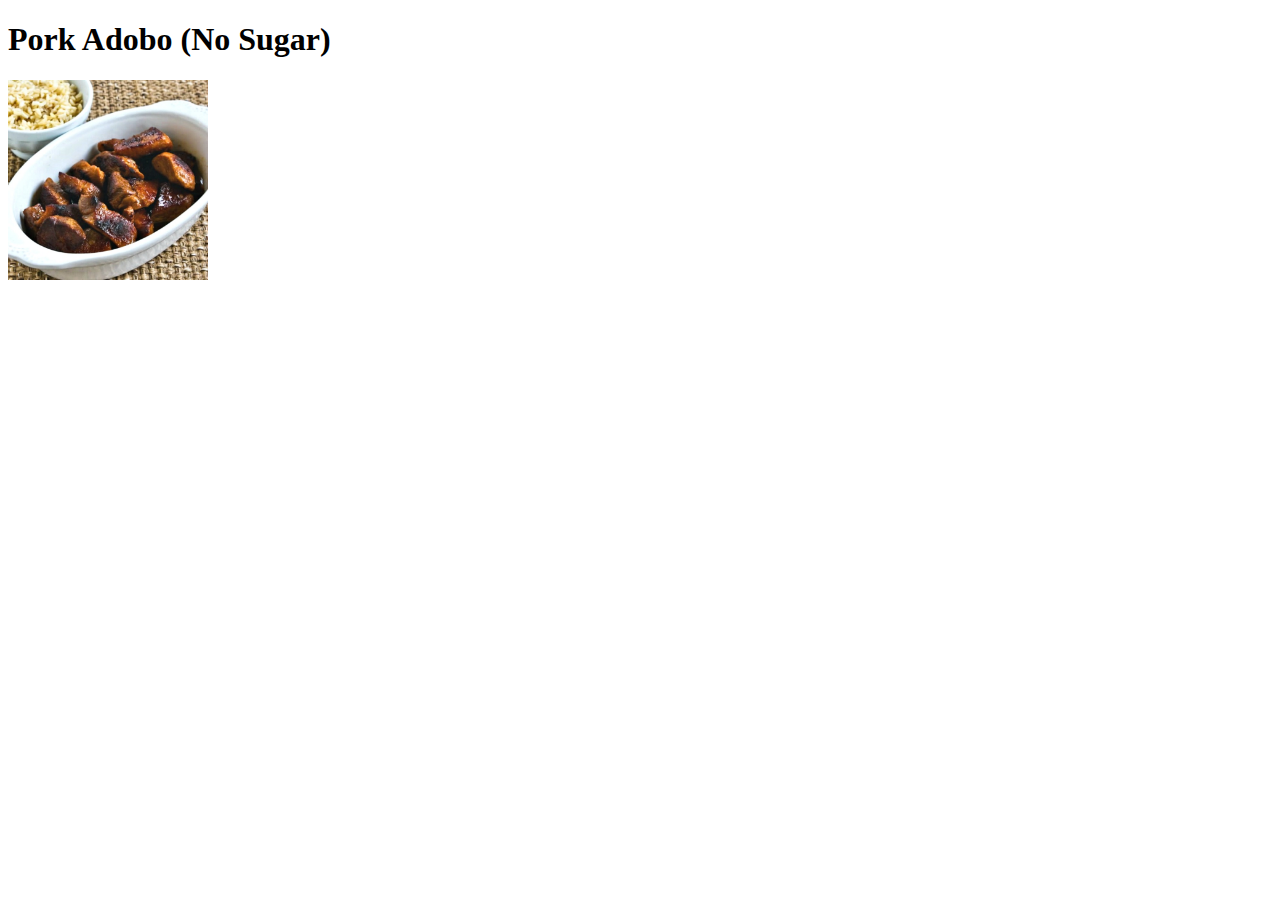
==== recipes/adobo.html @ 1c3b03a4 "Set up adobo.html, added heading to butter.html" ====
<!DOCTYPE html>
<html lang="en">
<head>
    <meta charset="UTF-8">
    <meta name="viewport" content="width=device-width, initial-scale=1.0">
    <title>Pork Adobo Recipe (No Sugar)</title>
</head>
<body>
    <h1>Pork Adobo (No Sugar)</h1>
      <img src="../images/adobo.jpg" width="200">
    
</body>
</html>
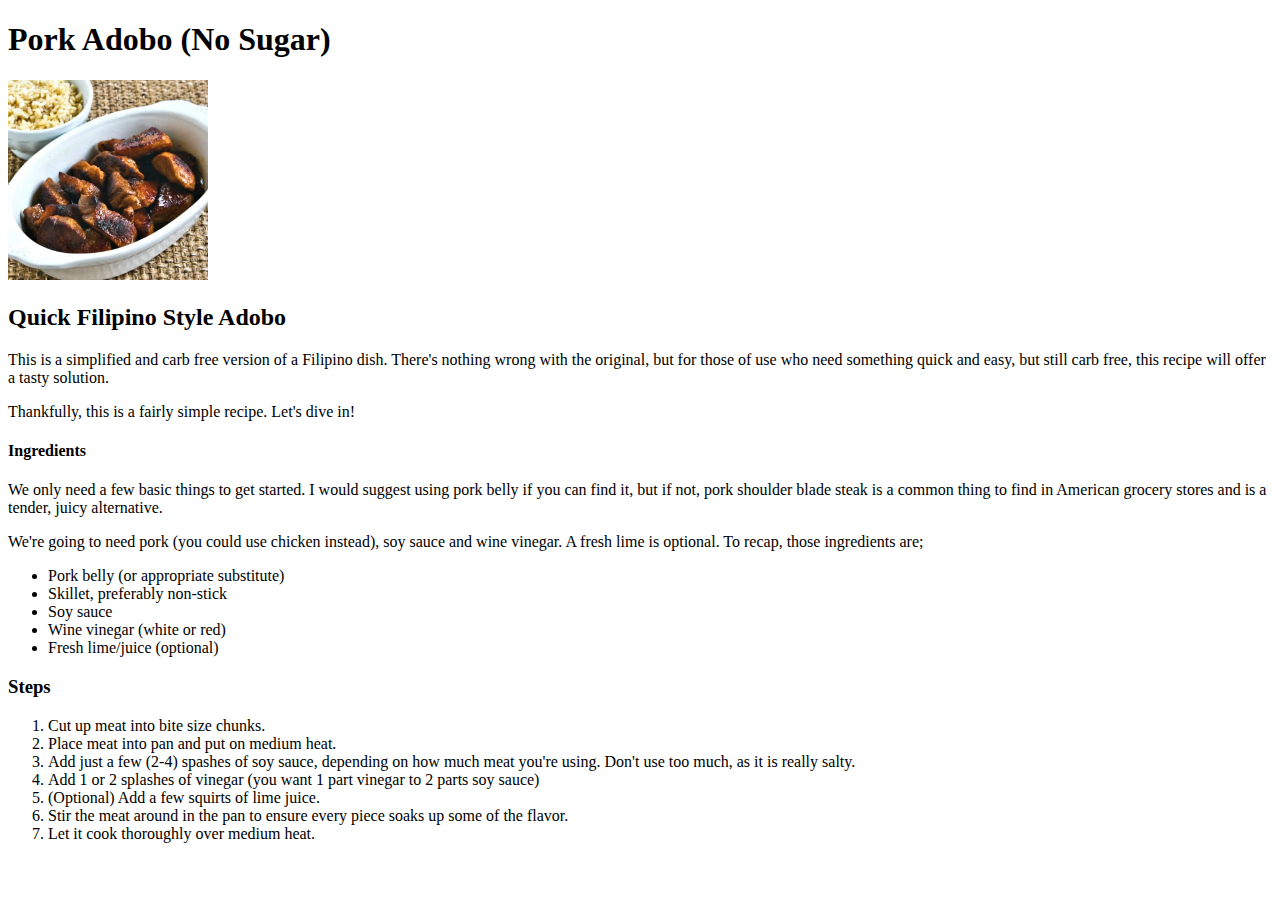
==== commit 050265eb: "Add recipe content to adobo.html" ====
--- a/recipes/adobo.html
+++ b/recipes/adobo.html
@@ -7,7 +7,34 @@
 </head>
 <body>
     <h1>Pork Adobo (No Sugar)</h1>
-      <img src="../images/adobo.jpg" width="200">
+      <img src="../images/adobo.jpg" width="200" alt="Cooked browned pork inside a white dish">
+    <h2>Quick Filipino Style Adobo</h2>
+
+      <p>This is a simplified and carb free version of a Filipino dish. There's nothing wrong with the original, but for those of use who need something quick and easy, but still carb free, this recipe will offer a tasty solution.</p>
+      <p>Thankfully, this is a fairly simple recipe. Let's dive in!</p>
+
+    <h4>Ingredients</h4>
+      <p>We only need a few basic things to get started. I would suggest using pork belly if you can find it, but if not, pork shoulder blade steak is a common thing to find in American grocery stores and is a tender, juicy alternative.</p>
+      <p>We're going to need pork (you could use chicken instead), soy sauce and wine vinegar. A fresh lime is optional. To recap, those ingredients are;</p>
+      
+      <ul>
+        <li>Pork belly (or appropriate substitute)</li>
+        <li>Skillet, preferably non-stick</li>
+        <li>Soy sauce</li>
+        <li>Wine vinegar (white or red)</li>
+        <li>Fresh lime/juice (optional)</li>
+      </ul>
+
+    <h3>Steps</h3>
+      <ol>
+        <li>Cut up meat into bite size chunks.</li>
+        <li>Place meat into pan and put on medium heat.</li>
+        <li>Add just a few (2-4) spashes of soy sauce, depending on how much meat you're using. Don't use too much, as it is really salty.</li>
+        <li>Add 1 or 2 splashes of vinegar (you want 1 part vinegar to 2 parts soy sauce)</li>
+        <li>(Optional) Add a few squirts of lime juice.</li>
+        <li>Stir the meat around in the pan to ensure every piece soaks up some of the flavor.</li>
+        <li>Let it cook thoroughly over medium heat.</li>
+      </ol>
     
 </body>
 </html>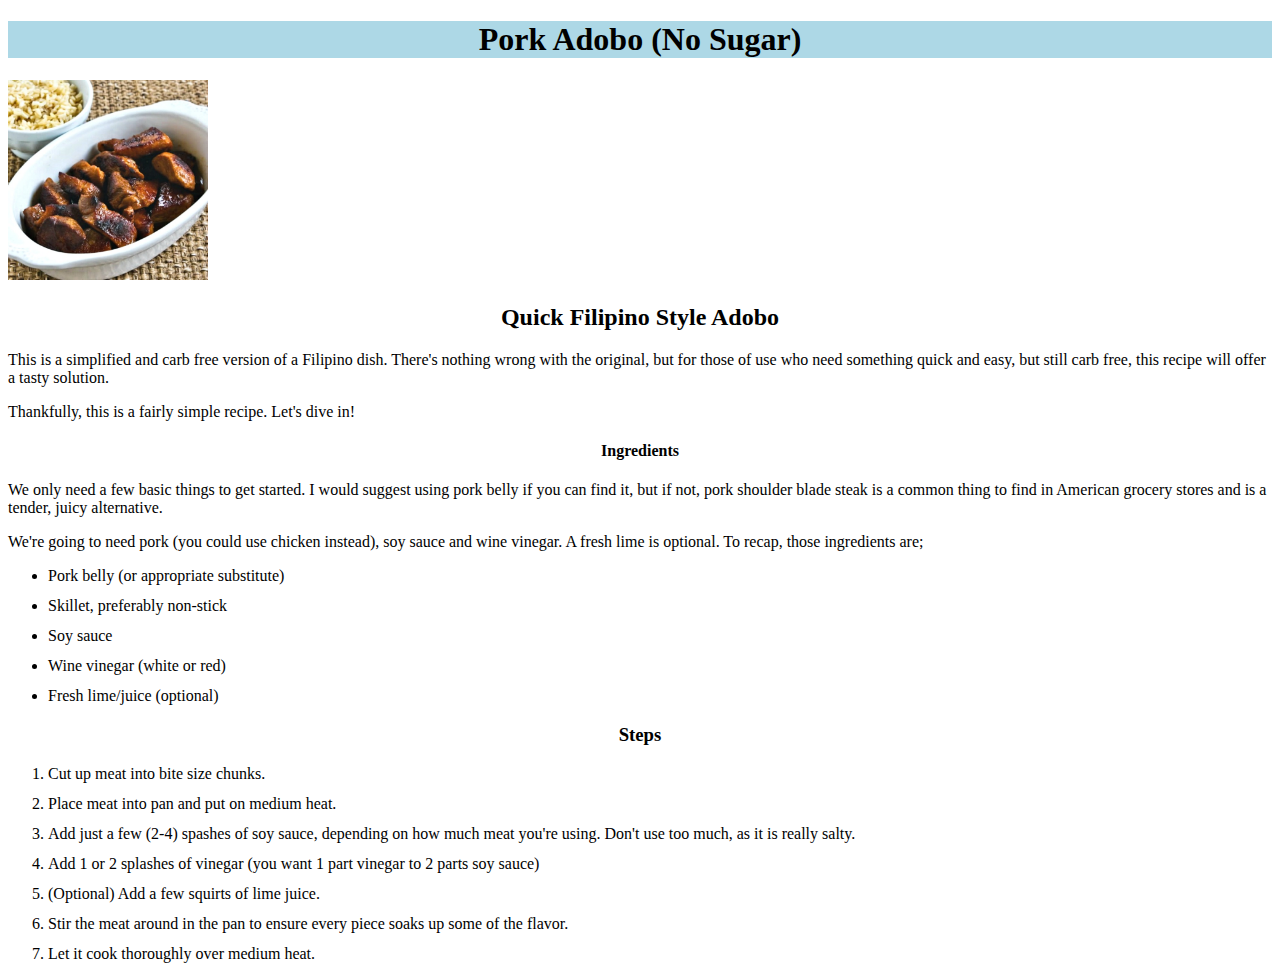
==== commit 36c9cb0d: "Add CSS to recipes" ====
--- a/recipes/adobo.html
+++ b/recipes/adobo.html
@@ -3,17 +3,20 @@
 <head>
     <meta charset="UTF-8">
     <meta name="viewport" content="width=device-width, initial-scale=1.0">
+    <link rel="stylesheet" href="../style.css"/>
     <title>Pork Adobo Recipe (No Sugar)</title>
 </head>
 <body>
-    <h1>Pork Adobo (No Sugar)</h1>
+    <h1 class="title">Pork Adobo (No Sugar)</h1>
+     <div>
       <img src="../images/adobo.jpg" width="200" alt="Cooked browned pork inside a white dish">
-    <h2>Quick Filipino Style Adobo</h2>
+     </div>
+    <h2 class="header">Quick Filipino Style Adobo</h2>
 
       <p>This is a simplified and carb free version of a Filipino dish. There's nothing wrong with the original, but for those of use who need something quick and easy, but still carb free, this recipe will offer a tasty solution.</p>
       <p>Thankfully, this is a fairly simple recipe. Let's dive in!</p>
 
-    <h4>Ingredients</h4>
+    <h4 class="header">Ingredients</h4>
       <p>We only need a few basic things to get started. I would suggest using pork belly if you can find it, but if not, pork shoulder blade steak is a common thing to find in American grocery stores and is a tender, juicy alternative.</p>
       <p>We're going to need pork (you could use chicken instead), soy sauce and wine vinegar. A fresh lime is optional. To recap, those ingredients are;</p>
       
@@ -25,7 +28,7 @@
         <li>Fresh lime/juice (optional)</li>
       </ul>
 
-    <h3>Steps</h3>
+    <h3 class="header">Steps</h3>
       <ol>
         <li>Cut up meat into bite size chunks.</li>
         <li>Place meat into pan and put on medium heat.</li>
--- a/style.css
+++ b/style.css
@@ -0,0 +1,35 @@
+.title {
+    text-align: center;
+    background-color: lightblue;
+}
+
+.link {
+    color: blue;
+    
+}
+
+.list {
+    line-height: 50px;
+}
+
+.font {
+    font-family: 'Times New Roman', Times, serif;
+    font-size: 28px;
+}
+
+.header {
+    text-align: center;
+
+}
+
+.img {
+    text-align: center;
+}
+
+ol li {
+    margin-bottom: 12px;
+}
+
+ul li {
+    margin-bottom: 12px;
+}